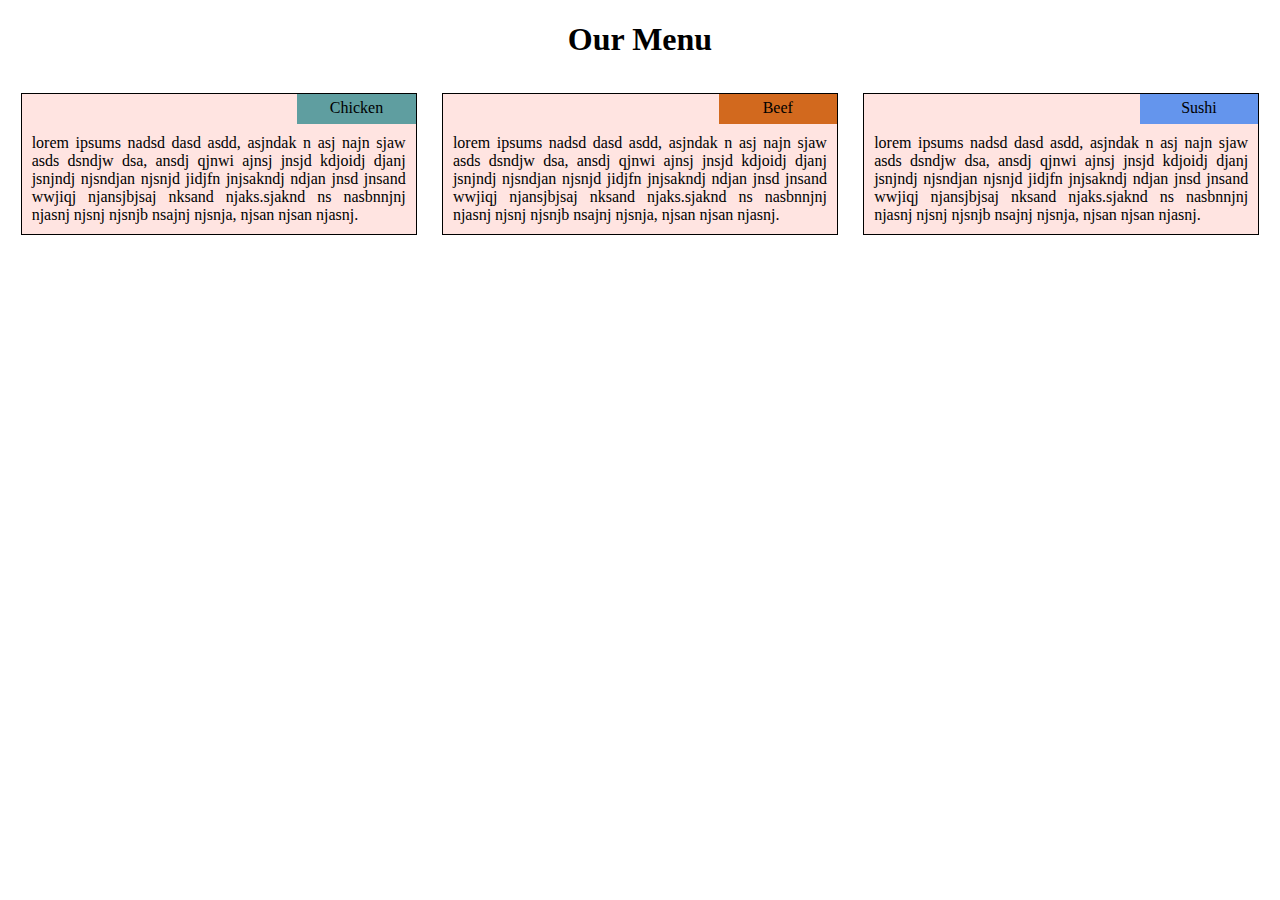
==== mod2-solution/index.html @ a2eb3eee "commit module-2 solution." ====
<!DOCTYPE html>
<html lang="en">
<head>
    <meta charset="UTF-8">
    <link rel="stylesheet" href="css/styles.css">
    <title>menu</title>
</head>
<body>
    <h1>Our Menu</h1>
    <div class="col-lg-4 col-md-6 col-sm-12">
        <div class="subTitle s1">Chicken</div>
        <p>lorem ipsums nadsd dasd asdd, asjndak n asj najn sjaw asds dsndjw dsa,
            ansdj qjnwi ajnsj jnsjd kdjoidj djanj jsnjndj njsndjan njsnjd jidjfn
            jnjsakndj ndjan jnsd jnsand wwjiqj njansjbjsaj nksand njaks.sjaknd ns
            nasbnnjnj njasnj njsnj njsnjb nsajnj njsnja, njsan njsan njasnj.</p>
    </div>
    <div class="col-lg-4 col-md-6 col-sm-12">
        <div class="subTitle s2">Beef</div>
        <p>lorem ipsums nadsd dasd asdd, asjndak n asj najn sjaw asds dsndjw dsa,
            ansdj qjnwi ajnsj jnsjd kdjoidj djanj jsnjndj njsndjan njsnjd jidjfn
            jnjsakndj ndjan jnsd jnsand wwjiqj njansjbjsaj nksand njaks.sjaknd ns
            nasbnnjnj njasnj njsnj njsnjb nsajnj njsnja, njsan njsan njasnj.</p>
    </div>
    <div class="col-lg-4 col-md-6 col-sm-12 full">
        <div class="subTitle s3">Sushi</div>
        <p>lorem ipsums nadsd dasd asdd, asjndak n asj najn sjaw asds dsndjw dsa,
            ansdj qjnwi ajnsj jnsjd kdjoidj djanj jsnjndj njsndjan njsnjd jidjfn
            jnjsakndj ndjan jnsd jnsand wwjiqj njansjbjsaj nksand njaks.sjaknd
            ns nasbnnjnj njasnj njsnj njsnjb nsajnj njsnja, njsan njsan njasnj.</p>
    </div>
</body>
</html>
---- mod2-solution/css/styles.css ----
h1{
    text-align: center;
}
*{
    box-sizing: border-box;
}
.subTitle{
    width: 30%;
    height: 30px;
    text-align: center;
    position: relative;
    left: 70%;
    padding: 5px;
}
.s1{
    background-color: cadetblue;
}
.s2{
    background-color: chocolate;
}
.s3{
    background-color: cornflowerblue;
}
p{
    margin: 10px;
    text-align: justify;
}
/* --------large----------- */
@media (min-width: 992px) {
    .col-lg-4{
        float: left;
        border: 1px solid black;
        width: 31.33%;
        background-color: mistyrose;
        margin: 1%;
    }
}
@media (max-width: 991px) and (min-width: 768px){
    .col-md-6{
        float: left;
        border: 1px solid black;
        width: 48%;
        background-color: mistyrose;
        margin: 1%;
    }
    .full{
        width: 98%;
    }
}
@media (max-width: 767px) {
    .col-sm-12{
        float: left;
        border: 1px solid black;
        width: 98%;
        background-color: mistyrose;
        margin: 1%;
    }
}
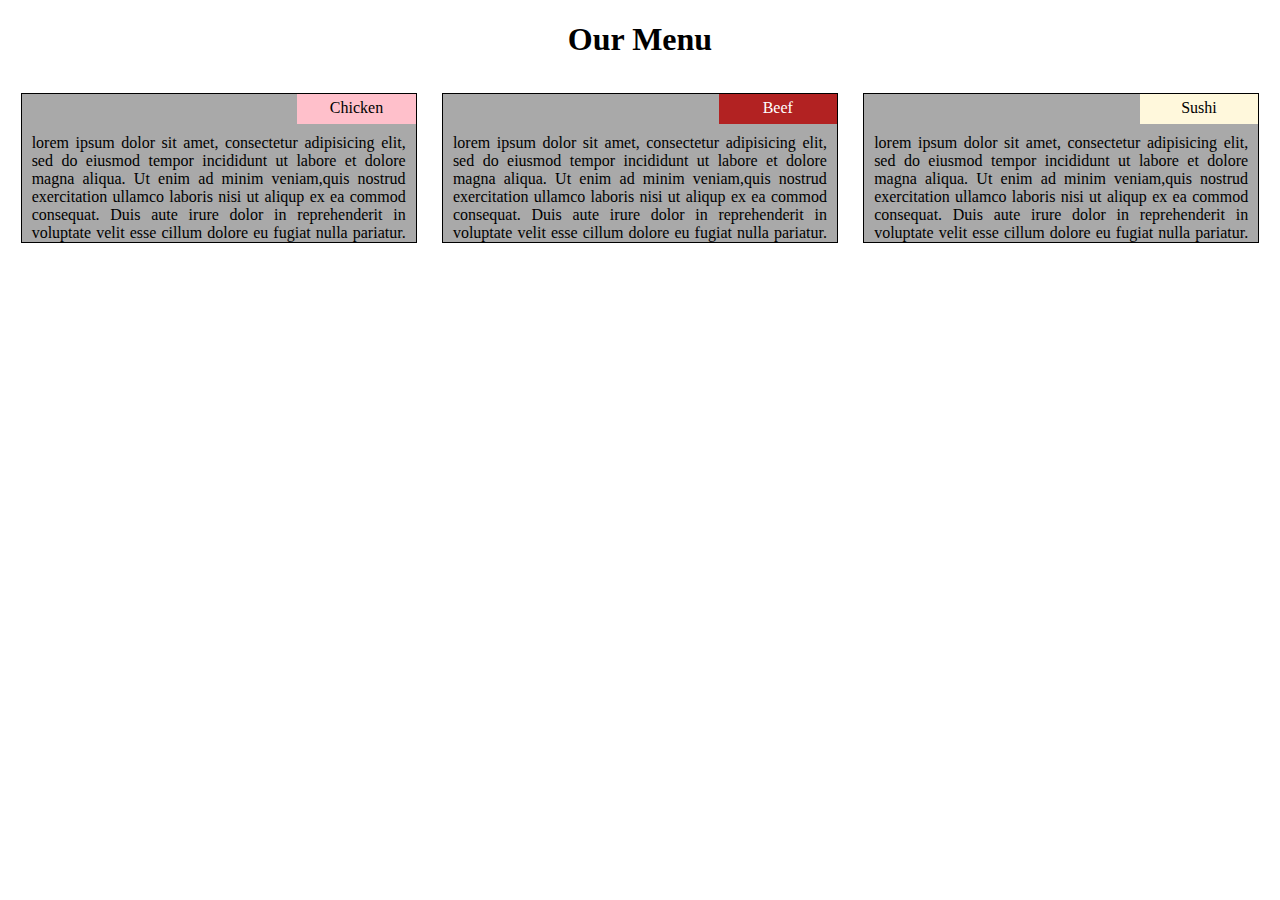
==== commit d24dd953: "module3 update" ====
--- a/mod2-solution/index.html
+++ b/mod2-solution/index.html
@@ -9,24 +9,15 @@
     <h1>Our Menu</h1>
     <div class="col-lg-4 col-md-6 col-sm-12">
         <div class="subTitle s1">Chicken</div>
-        <p>lorem ipsums nadsd dasd asdd, asjndak n asj najn sjaw asds dsndjw dsa,
-            ansdj qjnwi ajnsj jnsjd kdjoidj djanj jsnjndj njsndjan njsnjd jidjfn
-            jnjsakndj ndjan jnsd jnsand wwjiqj njansjbjsaj nksand njaks.sjaknd ns
-            nasbnnjnj njasnj njsnj njsnjb nsajnj njsnja, njsan njsan njasnj.</p>
+        <p>lorem ipsum dolor sit amet, consectetur adipisicing elit, sed do eiusmod tempor incididunt ut labore et dolore magna aliqua. Ut enim ad minim veniam,quis nostrud exercitation ullamco laboris nisi ut aliqup ex ea commod consequat. Duis aute irure dolor in reprehenderit in voluptate velit esse cillum dolore eu fugiat nulla pariatur. Excepteur sint occaecat cupidatat non proident, sunt in culpa qui officia deserunt mollit anim id est laborum.</p>
     </div>
     <div class="col-lg-4 col-md-6 col-sm-12">
         <div class="subTitle s2">Beef</div>
-        <p>lorem ipsums nadsd dasd asdd, asjndak n asj najn sjaw asds dsndjw dsa,
-            ansdj qjnwi ajnsj jnsjd kdjoidj djanj jsnjndj njsndjan njsnjd jidjfn
-            jnjsakndj ndjan jnsd jnsand wwjiqj njansjbjsaj nksand njaks.sjaknd ns
-            nasbnnjnj njasnj njsnj njsnjb nsajnj njsnja, njsan njsan njasnj.</p>
+        <p>lorem ipsum dolor sit amet, consectetur adipisicing elit, sed do eiusmod tempor incididunt ut labore et dolore magna aliqua. Ut enim ad minim veniam,quis nostrud exercitation ullamco laboris nisi ut aliqup ex ea commod consequat. Duis aute irure dolor in reprehenderit in voluptate velit esse cillum dolore eu fugiat nulla pariatur. Excepteur sint occaecat cupidatat non proident, sunt in culpa qui officia deserunt mollit anim id est laborum.</p>
     </div>
     <div class="col-lg-4 col-md-6 col-sm-12 full">
         <div class="subTitle s3">Sushi</div>
-        <p>lorem ipsums nadsd dasd asdd, asjndak n asj najn sjaw asds dsndjw dsa,
-            ansdj qjnwi ajnsj jnsjd kdjoidj djanj jsnjndj njsndjan njsnjd jidjfn
-            jnjsakndj ndjan jnsd jnsand wwjiqj njansjbjsaj nksand njaks.sjaknd
-            ns nasbnnjnj njasnj njsnj njsnjb nsajnj njsnja, njsan njsan njasnj.</p>
+        <p>lorem ipsum dolor sit amet, consectetur adipisicing elit, sed do eiusmod tempor incididunt ut labore et dolore magna aliqua. Ut enim ad minim veniam,quis nostrud exercitation ullamco laboris nisi ut aliqup ex ea commod consequat. Duis aute irure dolor in reprehenderit in voluptate velit esse cillum dolore eu fugiat nulla pariatur. Excepteur sint occaecat cupidatat non proident, sunt in culpa qui officia deserunt mollit anim id est laborum.</p>
     </div>
 </body>
 </html>--- a/mod2-solution/css/styles.css
+++ b/mod2-solution/css/styles.css
@@ -13,13 +13,14 @@
     padding: 5px;
 }
 .s1{
-    background-color: cadetblue;
+    background-color: #FFC0CB;
 }
 .s2{
-    background-color: chocolate;
+    background-color: #B22222;
+    color:white;
 }
 .s3{
-    background-color: cornflowerblue;
+    background-color: #FFF8DC;
 }
 p{
     margin: 10px;
@@ -31,28 +32,33 @@
         float: left;
         border: 1px solid black;
         width: 31.33%;
-        background-color: mistyrose;
+        background-color:#A9A9A9;
         margin: 1%;
+        height:150px;
+        padding-bottom: 10px;
+        overflow: hidden;
     }
 }
+/* --------middle----------- */
 @media (max-width: 991px) and (min-width: 768px){
     .col-md-6{
         float: left;
         border: 1px solid black;
         width: 48%;
-        background-color: mistyrose;
+        background-color: #A9A9A9;
         margin: 1%;
     }
     .full{
         width: 98%;
     }
 }
+/* --------small----------- */
 @media (max-width: 767px) {
     .col-sm-12{
         float: left;
         border: 1px solid black;
         width: 98%;
-        background-color: mistyrose;
+        background-color: #A9A9A9;
         margin: 1%;
     }
 }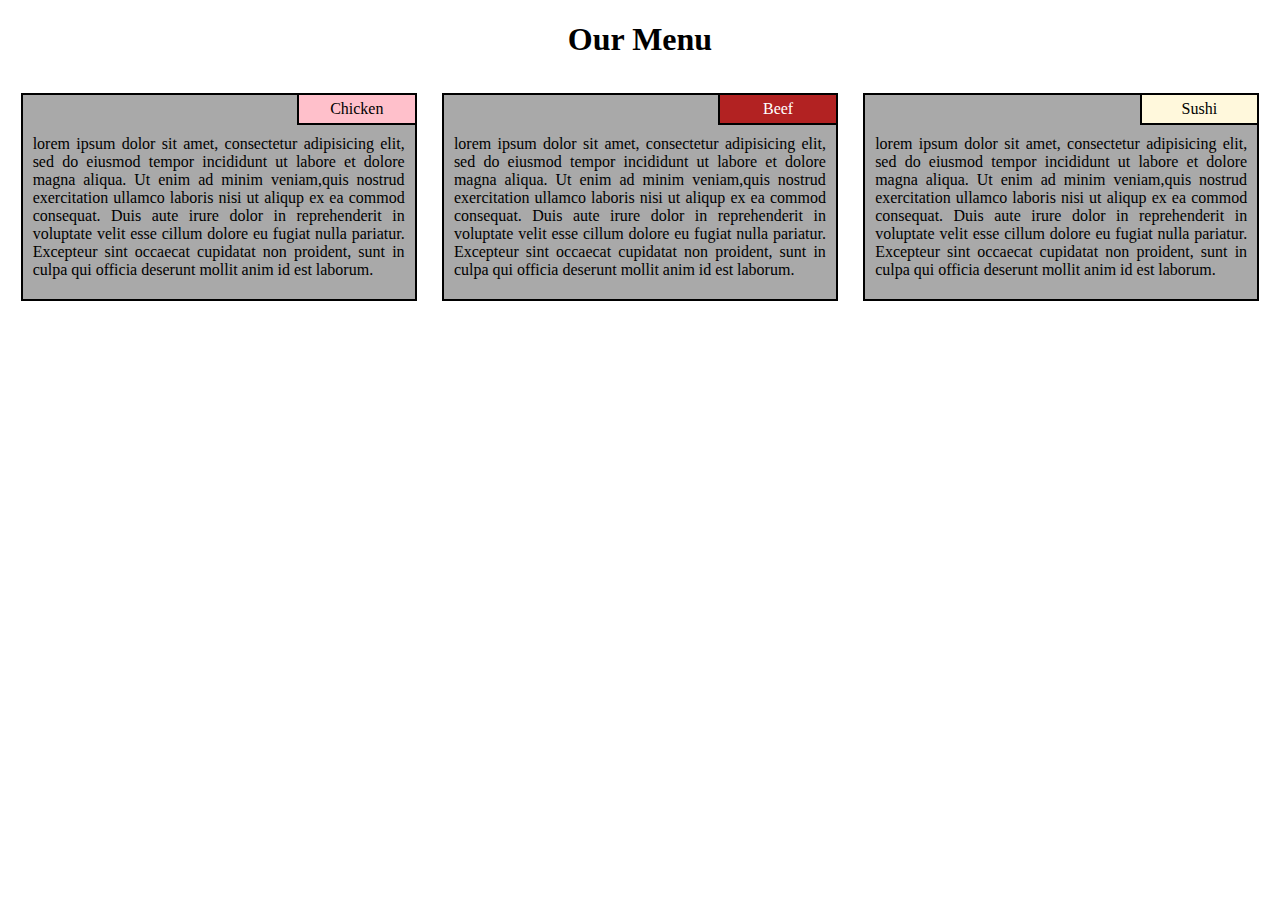
==== commit 0a5adff0: "Update index.html" ====
--- a/mod2-solution/index.html
+++ b/mod2-solution/index.html
@@ -17,7 +17,7 @@
     </div>
     <div class="col-lg-4 col-md-6 col-sm-12 full">
         <div class="subTitle s3">Sushi</div>
-        <p>lorem ipsum dolor sit amet, consectetur adipisicing elit, sed do eiusmod tempor incididunt ut labore et dolore magna aliqua. Ut enim ad minim veniam,quis nostrud exercitation ullamco laboris nisi ut aliqup ex ea commod consequat. Duis aute irure dolor in reprehenderit in voluptate velit esse cillum dolore eu fugiat nulla pariatur. Excepteur sint occaecat cupidatat non proident, sunt in culpa qui officia deserunt mollit anim id est laborum.</p>
+        <p>lorem ipsum dolor sit amet,  consectetur adipisicing elit, sed do eiusmod tempor incididunt ut labore et dolore magna aliqua. Ut enim ad minim veniam,quis nostrud exercitation ullamco laboris nisi ut aliqup ex ea commod consequat. Duis aute irure dolor in reprehenderit in voluptate velit esse cillum dolore eu fugiat nulla pariatur. Excepteur sint occaecat cupidatat non proident, sunt in culpa qui officia deserunt mollit anim id est laborum.</p>
     </div>
 </body>
-</html>+</html>
--- a/mod2-solution/css/styles.css
+++ b/mod2-solution/css/styles.css
@@ -14,13 +14,19 @@
 }
 .s1{
     background-color: #FFC0CB;
+    border-left: 2px solid black;
+    border-bottom:2px solid black;
 }
 .s2{
     background-color: #B22222;
     color:white;
+    border-left: 2px solid black;
+    border-bottom:2px solid black;
 }
 .s3{
     background-color: #FFF8DC;
+    border-left: 2px solid black;
+    border-bottom:2px solid black;
 }
 p{
     margin: 10px;
@@ -30,11 +36,10 @@
 @media (min-width: 992px) {
     .col-lg-4{
         float: left;
-        border: 1px solid black;
+        border: 2px solid black;
         width: 31.33%;
         background-color:#A9A9A9;
         margin: 1%;
-        height:150px;
         padding-bottom: 10px;
         overflow: hidden;
     }
@@ -43,7 +48,7 @@
 @media (max-width: 991px) and (min-width: 768px){
     .col-md-6{
         float: left;
-        border: 1px solid black;
+        border: 2px solid black;
         width: 48%;
         background-color: #A9A9A9;
         margin: 1%;
@@ -56,7 +61,7 @@
 @media (max-width: 767px) {
     .col-sm-12{
         float: left;
-        border: 1px solid black;
+        border: 2px solid black;
         width: 98%;
         background-color: #A9A9A9;
         margin: 1%;
